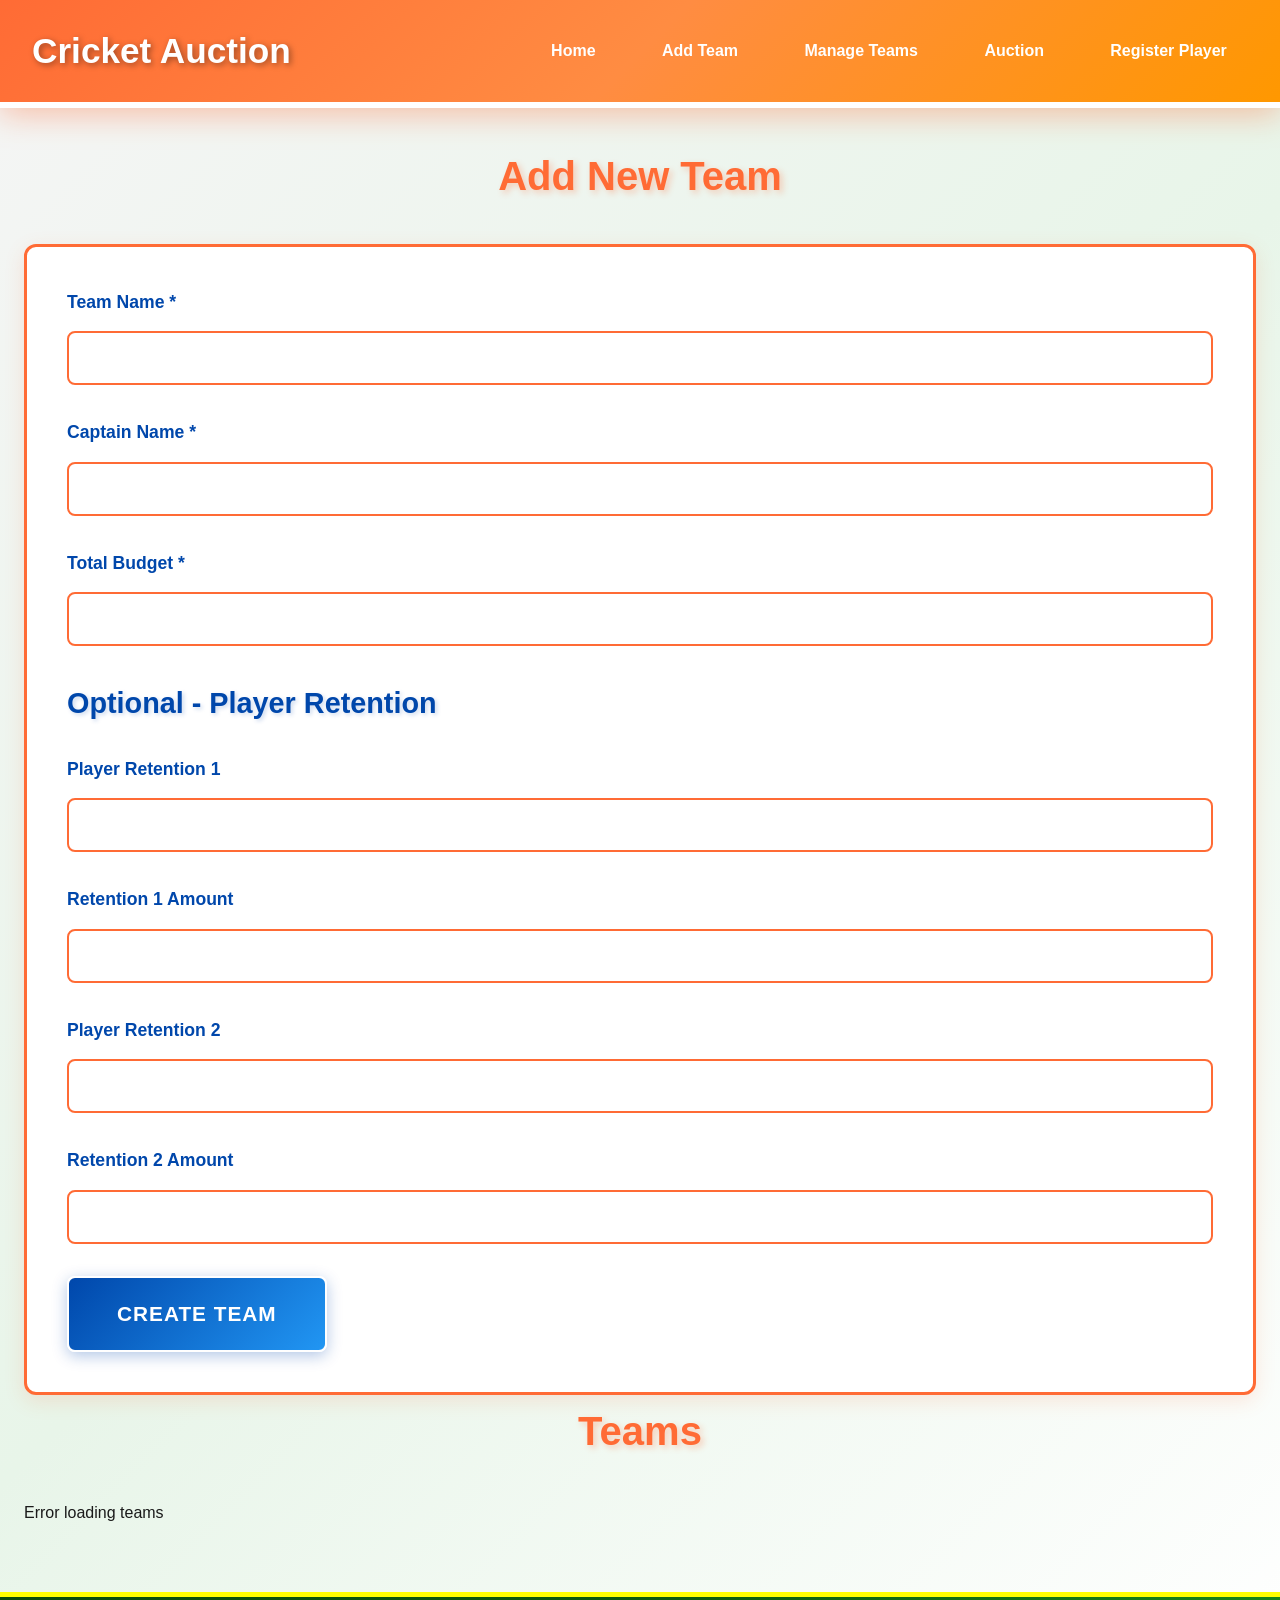
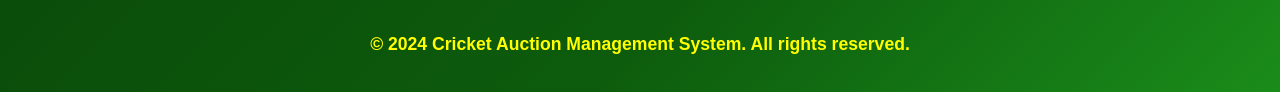
==== src/main/resources/static/add-team.html @ 5a3a16ce "commit" ====
<!DOCTYPE html>
<html lang="en">
<head>
    <meta charset="UTF-8">
    <meta name="viewport" content="width=device-width, initial-scale=1.0">
    <title>Add Team - Cricket Auction</title>
    <link rel="stylesheet" href="css/style.css">
</head>
<body>
    <nav class="navbar">
        <div class="nav-container">
            <h1 class="logo">Cricket Auction</h1>
            <ul class="nav-links">
                <li><a href="index.html">Home</a></li>
                <li><a href="add-team.html">Add Team</a></li>
                <li><a href="team-management.html">Manage Teams</a></li>
                <li><a href="auction.html">Auction</a></li>
                <li><a href="player-registration.html">Register Player</a></li>
            </ul>
        </div>
    </nav>

    <div class="container">
        <div class="form-section">
            <h2>Add New Team</h2>
            <form id="addTeamForm" class="form">
                <div class="form-group">
                    <label for="teamName">Team Name <span class="required">*</span></label>
                    <input type="text" id="teamName" name="teamName" required>
                </div>

                <div class="form-group">
                    <label for="captain">Captain Name <span class="required">*</span></label>
                    <input type="text" id="captain" name="captain" required>
                </div>

                <div class="form-group">
                    <label for="totalBudget">Total Budget <span class="required">*</span></label>
                    <input type="number" id="totalBudget" name="totalBudget" min="0" step="0.01" required>
                </div>

                <h3>Optional - Player Retention</h3>

                <div class="form-group">
                    <label for="playerRetention1">Player Retention 1</label>
                    <input type="text" id="playerRetention1" name="playerRetention1">
                </div>

                <div class="form-group">
                    <label for="playerRetention1Money">Retention 1 Amount</label>
                    <input type="number" id="playerRetention1Money" name="playerRetention1Money" min="0" step="0.01">
                </div>

                <div class="form-group">
                    <label for="playerRetention2">Player Retention 2</label>
                    <input type="text" id="playerRetention2" name="playerRetention2">
                </div>

                <div class="form-group">
                    <label for="playerRetention2Money">Retention 2 Amount</label>
                    <input type="number" id="playerRetention2Money" name="playerRetention2Money" min="0" step="0.01">
                </div>

                <button type="submit" class="btn btn-primary btn-large">Create Team</button>
            </form>

            <div id="message" class="message"></div>
        </div>

        <div class="teams-list-section">
            <h2>Teams</h2>
            <div id="teamsList" class="teams-list">
                <p>Loading teams...</p>
            </div>
        </div>
    </div>

    <footer>
        <p>&copy; 2024 Cricket Auction Management System. All rights reserved.</p>
    </footer>

    <script src="js/script.js"></script>
    <script>
        document.getElementById('addTeamForm').addEventListener('submit', async (e) => {
            e.preventDefault();

            const formData = {
                teamName: document.getElementById('teamName').value,
                captain: document.getElementById('captain').value,
                totalBudget: parseFloat(document.getElementById('totalBudget').value),
                playerRetention1: document.getElementById('playerRetention1').value || null,
                playerRetention1Money: document.getElementById('playerRetention1Money').value ?
                    parseFloat(document.getElementById('playerRetention1Money').value) : null,
                playerRetention2: document.getElementById('playerRetention2').value || null,
                playerRetention2Money: document.getElementById('playerRetention2Money').value ?
                    parseFloat(document.getElementById('playerRetention2Money').value) : null
            };

            try {
                const response = await fetch('/api/teams', {
                    method: 'POST',
                    headers: {
                        'Content-Type': 'application/json'
                    },
                    body: JSON.stringify(formData)
                });

                if (response.ok) {
                    document.getElementById('message').innerHTML =
                        '<p class="success">Team created successfully!</p>';
                    document.getElementById('addTeamForm').reset();
                    loadTeams();
                    setTimeout(() => {
                        document.getElementById('message').innerHTML = '';
                    }, 3000);
                } else {
                    const error = await response.json();
                    document.getElementById('message').innerHTML =
                        '<p class="error">Error: ' + error.message + '</p>';
                }
            } catch (error) {
                document.getElementById('message').innerHTML =
                    '<p class="error">Error: ' + error.message + '</p>';
            }
        });

        async function loadTeams() {
            try {
                const response = await fetch('/api/teams');
                const teams = await response.json();
                const teamsList = document.getElementById('teamsList');

                if (teams.length === 0) {
                    teamsList.innerHTML = '<p>No teams registered yet.</p>';
                    return;
                }

                let html = '<table class="table"><tr><th>Team Name</th><th>Captain</th><th>Budget</th><th>Remaining</th></tr>';
                teams.forEach(team => {
                    html += `<tr>
                        <td>${team.teamName}</td>
                        <td>${team.captain}</td>
                        <td>₹${team.totalBudget.toFixed(2)}</td>
                        <td>₹${team.remainingBudget.toFixed(2)}</td>
                    </tr>`;
                });
                html += '</table>';
                teamsList.innerHTML = html;
            } catch (error) {
                document.getElementById('teamsList').innerHTML = '<p class="error">Error loading teams</p>';
            }
        }

        // Load teams on page load
        loadTeams();
    </script>
</body>
</html>
---- src/main/resources/static/css/style.css ----
/* ===== CRICKET AUCTION SYSTEM - SPORTY GREEN THEME ===== */
/* Designed for Projector Display - High Contrast, Large Fonts, Vibrant Colors */

* {
    margin: 0;
    padding: 0;
    box-sizing: border-box;
}

body {
    font-family: 'Arial', 'Segoe UI', sans-serif;
    line-height: 1.8;
    color: #1a1a1a;
    background: linear-gradient(135deg, #f5f5f5 0%, #e8f5e9 50%, #ffffff 100%);
    min-height: 100vh;
}

/* ===== NAVIGATION BAR ===== */
.navbar {
    background: linear-gradient(135deg, #ff6b35 0%, #ff8c42 50%, #ff9800 100%);
    color: white;
    padding: 0;
    box-shadow: 0 6px 30px rgba(255, 107, 53, 0.4);
    position: sticky;
    top: 0;
    z-index: 100;
    border-bottom: 6px solid #ffffff;
}

.nav-container {
    display: flex;
    justify-content: space-between;
    align-items: center;
    padding: 1.2rem 2rem;
    max-width: 100%;
    width: 100%;
}

.logo {
    font-size: 2.2rem;
    font-weight: bold;
    color: white;
    text-shadow: 2px 2px 6px rgba(0, 0, 0, 0.4);
}

.nav-links {
    display: flex;
    list-style: none;
    gap: 1.5rem;
    flex-wrap: wrap;
}

.nav-links a {
    color: white;
    text-decoration: none;
    transition: all 0.3s;
    padding: 0.6rem 1.2rem;
    border: 2px solid transparent;
    font-size: 1rem;
    font-weight: bold;
    border-radius: 5px;
}

.nav-links a:hover,
.nav-links a.active {
    background: white;
    color: #ff6b35;
    border: 2px solid white;
    transform: scale(1.05);
}

.container {
    max-width: 1400px;
    margin: 2rem auto;
    padding: 0 1.5rem;
}

h2 {
    color: #ff6b35;
    margin-bottom: 2rem;
    text-align: center;
    font-size: 2.5rem;
    text-shadow: 3px 3px 6px rgba(255, 107, 53, 0.3);
    font-weight: bold;
}

h3 {
    color: #0047ab;
    margin-top: 2rem;
    margin-bottom: 1.5rem;
    font-size: 1.8rem;
    text-shadow: 2px 2px 4px rgba(0, 71, 171, 0.2);
}

h4 {
    color: #0047ab;
    font-size: 1.3rem;
}

/* ===== HERO SECTION ===== */
.hero {
    text-align: center;
    padding: 4rem 2rem;
    background: linear-gradient(135deg, #0047ab 0%, #2196f3 50%, #42a5f5 100%);
    color: white;
    border-radius: 15px;
    margin-bottom: 3rem;
    box-shadow: 0 8px 25px rgba(0, 71, 171, 0.4);
    border: 5px solid #ffffff;
}

.hero h2 {
    color: white;
    font-size: 3.5rem;
    margin-bottom: 1.5rem;
    text-shadow: 3px 3px 8px rgba(0, 0, 0, 0.5);
}

.hero p {
    font-size: 1.5rem;
    color: #ffffff;
    font-weight: bold;
    text-shadow: 2px 2px 4px rgba(0, 0, 0, 0.3);
}

.hero-image {
    max-width: 400px;
    margin-top: 2rem;
    border: 5px solid #ffff00;
    border-radius: 10px;
}

/* ===== QUICK ACTIONS ===== */
.quick-actions {
    display: grid;
    grid-template-columns: repeat(auto-fit, minmax(250px, 1fr));
    gap: 2rem;
    margin-bottom: 4rem;
}

.action-btn {
    display: flex;
    flex-direction: column;
    align-items: center;
    justify-content: center;
    padding: 2.5rem;
    border-radius: 15px;
    text-decoration: none;
    color: white;
    font-weight: bold;
    transition: all 0.4s;
    cursor: pointer;
    border: 4px solid white;
    box-shadow: 0 6px 20px rgba(0, 0, 0, 0.4);
    font-size: 1.1rem;
}

.action-btn .icon {
    font-size: 3.5rem;
    margin-bottom: 1rem;
}

.action-btn .text {
    text-align: center;
    font-size: 1.2rem;
    text-shadow: 2px 2px 4px rgba(0, 0, 0, 0.5);
}

.action-btn:hover {
    transform: translateY(-8px) scale(1.08);
    box-shadow: 0 12px 35px rgba(0, 0, 0, 0.6);
}

.btn-import {
    background: linear-gradient(135deg, #ff6b35 0%, #ff8c42 100%);
}

.btn-add {
    background: linear-gradient(135deg, #00d084 0%, #00e68f 100%);
}

.btn-register {
    background: linear-gradient(135deg, #ff1744 0%, #ff5252 100%);
}

.btn-auction {
    background: linear-gradient(135deg, #0047ab 0%, #2196f3 100%);
}

.btn-manage {
    background: linear-gradient(135deg, #7c2cbf 0%, #a855f7 100%);
}

/* ===== TEAMS OVERVIEW ===== */
.teams-overview-section {
    background: rgba(255, 255, 255, 0.98);
    padding: 2.5rem;
    border-radius: 15px;
    box-shadow: 0 8px 25px rgba(255, 107, 53, 0.2);
    margin-bottom: 3rem;
    border: 4px solid #ff6b35;
}

.section-header {
    display: flex;
    justify-content: space-between;
    align-items: center;
    margin-bottom: 2rem;
}

.section-header h2 {
    margin: 0;
}

#team-count-info {
    font-size: 1.2rem;
    color: #0047ab;
    font-weight: bold;
}

.teams-overview-grid {
    display: grid;
    grid-template-columns: repeat(auto-fill, minmax(380px, 1fr));
    gap: 2rem;
}

.team-overview-card {
    background: linear-gradient(135deg, #0047ab 0%, #2196f3 100%);
    padding: 2rem;
    border-radius: 12px;
    border-left: 6px solid #ff6b35;
    box-shadow: 0 4px 15px rgba(0, 71, 171, 0.3);
    transition: all 0.4s;
    color: white;
}

.team-overview-card:hover {
    transform: translateY(-8px);
    box-shadow: 0 8px 30px rgba(0, 71, 171, 0.5);
    border-left: 6px solid #ff8c42;
}

.team-header {
    margin-bottom: 1.5rem;
}

.team-header h3 {
    margin: 0 0 0.8rem 0;
    font-size: 1.8rem;
    color: white;
}

.team-info {
    display: flex;
    justify-content: space-between;
    font-size: 1.1rem;
    font-weight: bold;
    color: #e0f2f1;
}

.budget-info {
    color: #a8e6df;
    font-size: 1.3rem;
}

/* ===== SUMMARY STATISTICS ===== */
.summary-section {
    display: grid;
    grid-template-columns: repeat(auto-fit, minmax(280px, 1fr));
    gap: 2rem;
    margin-bottom: 3rem;
}

.stat-box {
    background: rgba(255, 255, 255, 0.98);
    padding: 2rem;
    border-radius: 12px;
    text-align: center;
    box-shadow: 0 6px 20px rgba(255, 107, 53, 0.15);
    border-top: 5px solid #ff6b35;
    transition: all 0.3s;
}

.stat-box:hover {
    transform: translateY(-5px);
    box-shadow: 0 10px 30px rgba(255, 107, 53, 0.25);
}

.stat-box h3 {
    color: #0047ab;
    margin: 0 0 1rem 0;
    font-size: 1.3rem;
}

.stat-number {
    font-size: 2.5rem;
    color: #ff6b35;
    font-weight: bold;
}

/* ===== FORMS ===== */
.form {
    background: rgba(255, 255, 255, 0.98);
    padding: 2.5rem;
    border-radius: 12px;
    box-shadow: 0 6px 20px rgba(255, 107, 53, 0.15);
    border: 3px solid #ff6b35;
}

.form-group {
    margin-bottom: 2rem;
}

.form-group label {
    display: block;
    margin-bottom: 0.8rem;
    color: #0047ab;
    font-weight: bold;
    font-size: 1.1rem;
}

.form-group input,
.form-group select,
.form-group textarea {
    width: 100%;
    padding: 1rem;
    border: 2px solid #ff6b35;
    border-radius: 8px;
    font-size: 1rem;
    font-family: inherit;
    transition: all 0.3s;
}

.form-group input:focus,
.form-group select:focus,
.form-group textarea:focus {
    outline: none;
    border-color: #0047ab;
    box-shadow: 0 0 8px rgba(0, 71, 171, 0.3);
    background: #f0f7ff;
}

/* ===== BUTTONS ===== */
.btn {
    padding: 1.2rem 2rem;
    border: none;
    border-radius: 8px;
    font-size: 1.2rem;
    font-weight: bold;
    cursor: pointer;
    transition: all 0.3s;
    text-transform: uppercase;
    letter-spacing: 1px;
}

.btn-primary {
    background: linear-gradient(135deg, #0047ab 0%, #2196f3 100%);
    color: white;
    border: 2px solid white;
    box-shadow: 0 4px 15px rgba(0, 71, 171, 0.3);
}

.btn-primary:hover {
    transform: translateY(-3px);
    box-shadow: 0 6px 25px rgba(0, 71, 171, 0.5);
    color: white;
}

.btn-secondary {
    background: linear-gradient(135deg, #ff6b35 0%, #ff8c42 100%);
    color: white;
    border: 2px solid white;
}

.btn-secondary:hover {
    transform: translateY(-3px);
    box-shadow: 0 6px 25px rgba(255, 107, 53, 0.4);
}

.btn-danger {
    background: linear-gradient(135deg, #d32f2f 0%, #ff1744 100%);
    color: white;
    border: 2px solid white;
}

.btn-danger:hover {
    transform: translateY(-3px);
    box-shadow: 0 6px 25px rgba(211, 47, 47, 0.4);
}

.btn-success {
    background: linear-gradient(135deg, #00d084 0%, #00e68f 100%);
    color: white;
}

.btn-large {
    padding: 1.5rem 3rem;
    font-size: 1.3rem;
}

/* ===== TABLES ===== */
table {
    width: 100%;
    border-collapse: collapse;
    background: rgba(255, 255, 255, 0.98);
    box-shadow: 0 4px 15px rgba(255, 107, 53, 0.15);
    border-radius: 8px;
    overflow: hidden;
    margin: 2rem 0;
}

thead {
    background: linear-gradient(135deg, #0047ab 0%, #2196f3 100%);
    color: white;
}

th {
    padding: 1.5rem;
    text-align: left;
    font-weight: bold;
    font-size: 1.1rem;
    text-transform: uppercase;
}

td {
    padding: 1.2rem;
    border-bottom: 2px solid #e8f5e9;
    font-size: 1rem;
}

tr:hover {
    background: #f0f7ff;
}

/* ===== CARDS ===== */
.card {
    background: rgba(255, 255, 255, 0.98);
    border-radius: 12px;
    box-shadow: 0 4px 15px rgba(255, 107, 53, 0.15);
    padding: 2rem;
    margin: 1.5rem 0;
    border-left: 5px solid #ff6b35;
    transition: all 0.3s;
}

.card:hover {
    transform: translateY(-5px);
    box-shadow: 0 8px 25px rgba(255, 107, 53, 0.25);
}

.card h4 {
    color: #0047ab;
    margin-bottom: 1rem;
}

/* ===== MESSAGES ===== */
.message {
    padding: 1.5rem;
    border-radius: 8px;
    margin: 1.5rem 0;
    font-size: 1.1rem;
    font-weight: bold;
    display: none;
}

.message.success {
    background: linear-gradient(135deg, #1a8c1a 0%, #22b022 100%);
    color: #ffff00;
    border-left: 5px solid #ffff00;
    display: block;
}

.message.error {
    background: linear-gradient(135deg, #d32f2f 0%, #ff1744 100%);
    color: white;
    border-left: 5px solid white;
    display: block;
}

.message.info {
    background: linear-gradient(135deg, #2196f3 0%, #42a5f5 100%);
    color: white;
    border-left: 5px solid white;
    display: block;
}

/* ===== MODALS ===== */
.modal {
    display: none;
    position: fixed;
    top: 0;
    left: 0;
    width: 100%;
    height: 100%;
    background: rgba(0, 0, 0, 0.7);
    z-index: 200;
    justify-content: center;
    align-items: center;
}

.modal.active {
    display: flex;
}

.modal-content {
    background: rgba(255, 255, 255, 0.98);
    padding: 3rem;
    border-radius: 15px;
    max-width: 600px;
    box-shadow: 0 8px 30px rgba(0, 0, 0, 0.5);
    border: 4px solid #1a8c1a;
}

.modal-content h2 {
    color: #0a4c0a;
    margin-bottom: 2rem;
}

.close-btn {
    float: right;
    font-size: 2rem;
    font-weight: bold;
    color: #0a4c0a;
    cursor: pointer;
    transition: all 0.3s;
}

.close-btn:hover {
    color: #ff6b35;
}

/* ===== STATUS BADGES ===== */
.status-badge {
    display: inline-block;
    padding: 0.8rem 1.5rem;
    border-radius: 25px;
    font-weight: bold;
    font-size: 1rem;
    text-transform: uppercase;
}

.status-REGISTERED {
    background: #2196f3;
    color: white;
}

.status-SOLD {
    background: #1a8c1a;
    color: #ffff00;
}

.status-UNSOLD {
    background: #ff6b35;
    color: white;
}

/* ===== FOOTER ===== */
footer {
    background: linear-gradient(135deg, #0a4c0a 0%, #0d5c0d 50%, #1a8c1a 100%);
    color: #ffff00;
    text-align: center;
    padding: 2rem;
    margin-top: 4rem;
    font-weight: bold;
    font-size: 1.1rem;
    border-top: 5px solid #ffff00;
}

/* ===== LOADING & HELPERS ===== */
.loading {
    text-align: center;
    font-size: 1.3rem;
    color: #0a4c0a;
    padding: 2rem;
}

.no-data {
    text-align: center;
    color: #999;
    font-size: 1.2rem;
    padding: 2rem;
}

/* ===== RESPONSIVE ===== */
@media (max-width: 768px) {
    .nav-links {
        gap: 0.8rem;
    }

    .hero h2 {
        font-size: 2rem;
    }

    .logo {
        font-size: 1.5rem;
    }

    .quick-actions {
        grid-template-columns: 1fr;
    }

    .teams-overview-grid {
        grid-template-columns: 1fr;
    }

    h2 {
        font-size: 1.8rem;
    }

    .btn-large {
        padding: 1rem 1.5rem;
        font-size: 1rem;
    }
}

/* ===== ANIMATIONS ===== */
@keyframes slideIn {
    from {
        opacity: 0;
        transform: translateY(20px);
    }
    to {
        opacity: 1;
        transform: translateY(0);
    }
}

.card,
.stat-box,
.team-overview-card {
    animation: slideIn 0.4s ease-in-out;
}

/* ===== PROGRESS BAR ===== */
.progress-bar {
    width: 100%;
    height: 40px;
    background: #e0e0e0;
    border-radius: 20px;
    overflow: hidden;
    margin: 2rem 0;
    border: 2px solid #ff6b35;
}

.progress-fill {
    height: 100%;
    background: linear-gradient(90deg, #0047ab 0%, #2196f3 100%);
    width: 0%;
    transition: width 0.3s;
}

/* ===== AUCTION PAGE SPECIFIC ===== */
.player-display {
    background: linear-gradient(135deg, #0a4c0a 0%, #1a8c1a 100%);
    color: #ffff00;
    padding: 3rem;
    border-radius: 15px;
    margin: 2rem 0;
    text-align: center;
    border: 4px solid #ffff00;
    box-shadow: 0 8px 25px rgba(0, 0, 0, 0.5);
}

.player-display h2 {
    font-size: 3rem;
    color: #ffff00;
    margin-bottom: 1.5rem;
}

.player-details {
    font-size: 1.5rem;
    line-height: 2.5;
    margin: 2rem 0;
}

.player-details p {
    color: #ffff00;
    font-weight: bold;
}

.auction-buttons {
    display: grid;
    grid-template-columns: repeat(auto-fit, minmax(250px, 1fr));
    gap: 2rem;
    margin: 3rem 0;
}

/* ===== UTILITIES ===== */
.text-center {
    text-align: center;
}

.mt-2 {
    margin-top: 2rem;
}

.mb-2 {
    margin-bottom: 2rem;
}

.pa-2 {
    padding: 2rem;
}
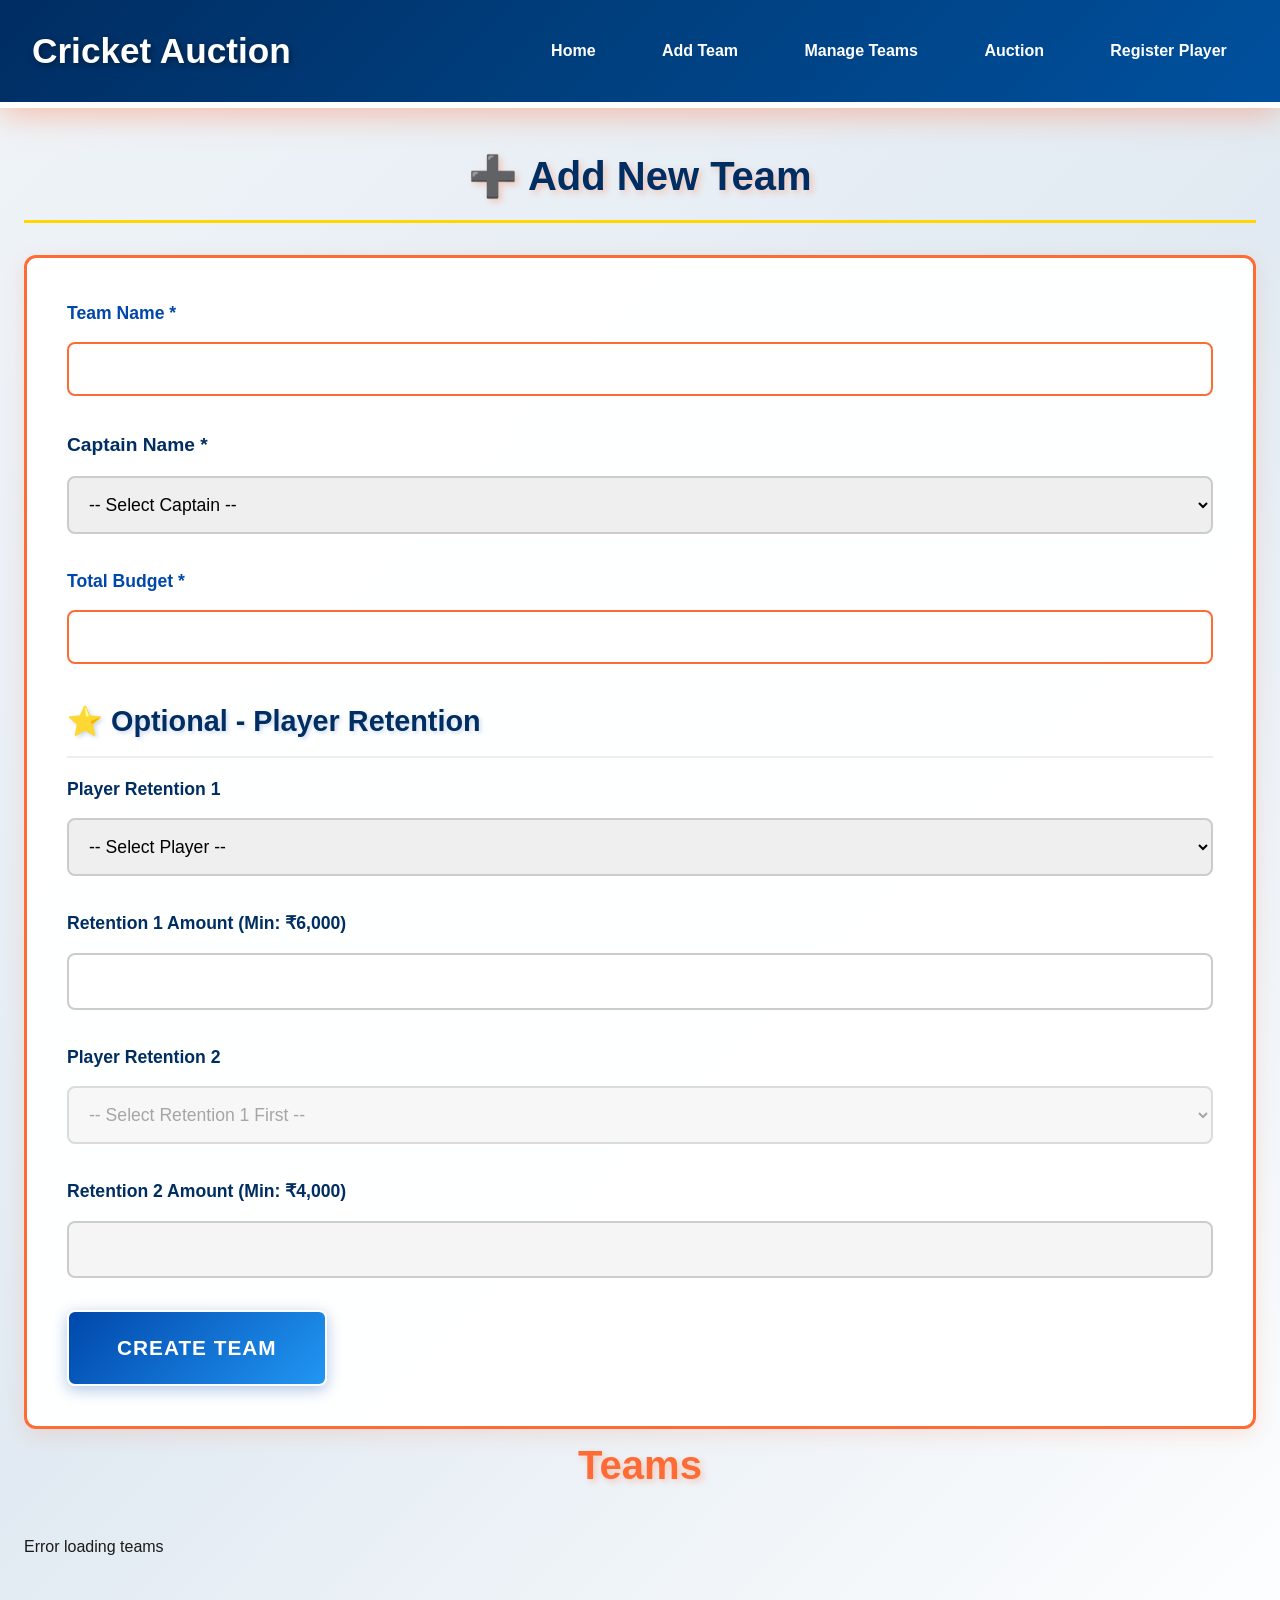
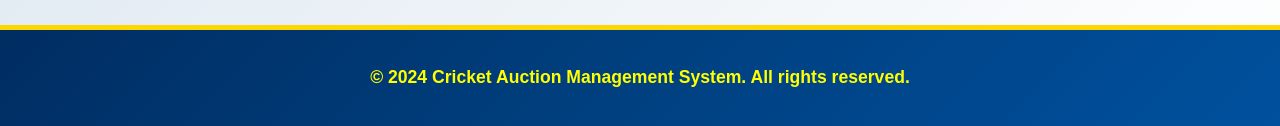
==== commit a592d8b3: "Implement the core Spring Boot auction system with new entities, services, controllers, and static w" ====
--- a/src/main/resources/static/add-team.html
+++ b/src/main/resources/static/add-team.html
@@ -21,8 +21,20 @@
     </nav>
 
     <div class="container">
-        <div class="form-section">
-            <h2>Add New Team</h2>
+        <div id="noPlayersWarning" style="display: none; background: linear-gradient(135deg, #ff416c 0%, #ff4b2b 100%); color: white; padding: 3rem; border-radius: 12px; text-align: center; margin-bottom: 2rem; box-shadow: 0 4px 15px rgba(0,0,0,0.2);">
+            <h2 style="font-size: 2.5rem; margin-bottom: 1rem;">⚠️ No Players Found</h2>
+            <p style="font-size: 1.5rem; margin-bottom: 2rem;">You must upload players via CSV before you can create a team and assign a captain or retained players.</p>
+            <a href="player-registration.html" class="btn btn-primary" style="font-size: 1.5rem; padding: 1rem 2rem; background: #FFD700; color: #002D62;">📥 Upload CSV Now</a>
+        </div>
+
+        <div id="auctionNotLiveWarning" style="display: none; background: linear-gradient(135deg, #FF8C00 0%, #FF4500 100%); color: white; padding: 3rem; border-radius: 12px; text-align: center; margin-bottom: 2rem; box-shadow: 0 4px 15px rgba(0,0,0,0.2);">
+            <h2 style="font-size: 2.5rem; margin-bottom: 1rem;">⚠️ Auction Not Live</h2>
+            <p style="font-size: 1.5rem; margin-bottom: 2rem;">Teams can only be created after the auction has started. Please go to the Live Auction section and initialize the auction first.</p>
+            <a href="auction.html" class="btn btn-primary" style="font-size: 1.5rem; padding: 1rem 2rem; background: #002D62; color: #FFF;">▶ Go to Live Auction</a>
+        </div>
+
+        <div class="form-section" id="teamFormSection">
+            <h2 style="font-size: 2.5rem; color: #002D62; border-bottom: 3px solid #FFD700; padding-bottom: 0.5rem; margin-bottom: 2rem;">➕ Add New Team</h2>
             <form id="addTeamForm" class="form">
                 <div class="form-group">
                     <label for="teamName">Team Name <span class="required">*</span></label>
@@ -30,8 +42,10 @@
                 </div>
 
                 <div class="form-group">
-                    <label for="captain">Captain Name <span class="required">*</span></label>
-                    <input type="text" id="captain" name="captain" required>
+                    <label for="captain" style="font-size: 1.2rem; font-weight: bold; color: #002D62;">Captain Name <span class="required">*</span></label>
+                    <select id="captain" name="captain" required style="width: 100%; padding: 1rem; border-radius: 8px; border: 2px solid #ccc; font-size: 1.1rem;">
+                        <option value="">-- Select Captain --</option>
+                    </select>
                 </div>
 
                 <div class="form-group">
@@ -39,26 +53,30 @@
                     <input type="number" id="totalBudget" name="totalBudget" min="0" step="0.01" required>
                 </div>
 
-                <h3>Optional - Player Retention</h3>
-
-                <div class="form-group">
-                    <label for="playerRetention1">Player Retention 1</label>
-                    <input type="text" id="playerRetention1" name="playerRetention1">
-                </div>
-
-                <div class="form-group">
-                    <label for="playerRetention1Money">Retention 1 Amount</label>
-                    <input type="number" id="playerRetention1Money" name="playerRetention1Money" min="0" step="0.01">
-                </div>
-
-                <div class="form-group">
-                    <label for="playerRetention2">Player Retention 2</label>
-                    <input type="text" id="playerRetention2" name="playerRetention2">
-                </div>
-
-                <div class="form-group">
-                    <label for="playerRetention2Money">Retention 2 Amount</label>
-                    <input type="number" id="playerRetention2Money" name="playerRetention2Money" min="0" step="0.01">
+                <h3 style="font-size: 1.8rem; color: #002D62; margin: 2rem 0 1rem 0; padding-bottom: 0.5rem; border-bottom: 2px solid #eee;">⭐ Optional - Player Retention</h3>
+
+                <div class="form-group">
+                    <label for="playerRetention1" style="font-weight: bold; color: #002D62;">Player Retention 1</label>
+                    <select id="playerRetention1" name="playerRetention1" style="width: 100%; padding: 1rem; border-radius: 8px; border: 2px solid #ccc; font-size: 1.1rem;">
+                        <option value="">-- Select Player --</option>
+                    </select>
+                </div>
+
+                <div class="form-group">
+                    <label for="playerRetention1Money" style="font-weight: bold; color: #002D62;">Retention 1 Amount (Min: ₹6,000)</label>
+                    <input type="number" id="playerRetention1Money" name="playerRetention1Money" min="6000" step="1" style="width: 100%; padding: 1rem; border-radius: 8px; border: 2px solid #ccc; font-size: 1.1rem;">
+                </div>
+
+                <div class="form-group">
+                    <label for="playerRetention2" style="font-weight: bold; color: #002D62;">Player Retention 2</label>
+                    <select id="playerRetention2" name="playerRetention2" disabled style="width: 100%; padding: 1rem; border-radius: 8px; border: 2px solid #ccc; font-size: 1.1rem; background: #f5f5f5;">
+                        <option value="">-- Select Retention 1 First --</option>
+                    </select>
+                </div>
+
+                <div class="form-group">
+                    <label for="playerRetention2Money" style="font-weight: bold; color: #002D62;">Retention 2 Amount (Min: ₹4,000)</label>
+                    <input type="number" id="playerRetention2Money" name="playerRetention2Money" min="4000" step="1" disabled style="width: 100%; padding: 1rem; border-radius: 8px; border: 2px solid #ccc; font-size: 1.1rem; background: #f5f5f5;">
                 </div>
 
                 <button type="submit" class="btn btn-primary btn-large">Create Team</button>
@@ -81,6 +99,78 @@
 
     <script src="js/script.js"></script>
     <script>
+        let registeredPlayers = [];
+
+        async function initAddTeam() {
+            try {
+                // Check if auction is live first
+                const statusRes = await fetch('/api/auction/status');
+                const status = await statusRes.json();
+                
+                if (!status.auctionActive) {
+                    document.getElementById('auctionNotLiveWarning').style.display = 'block';
+                    document.getElementById('teamFormSection').style.display = 'none';
+                    return; // Stop further initialization
+                }
+
+                const response = await fetch('/api/players');
+                const players = await response.json();
+                
+                // Filter registered players (or potentially unsold if they can be retained before auction)
+                registeredPlayers = players.filter(p => p.status === 'REGISTERED');
+
+                if (registeredPlayers.length === 0) {
+                    document.getElementById('noPlayersWarning').style.display = 'block';
+                    document.getElementById('teamFormSection').style.display = 'none';
+                } else {
+                    populatePlayerSelects();
+                    setupRetentionLogic();
+                }
+            } catch (error) {
+                console.error("Error loading initial data:", error);
+            }
+        }
+
+        function populatePlayerSelects() {
+            const captainSelect = document.getElementById('captain');
+            const ret1Select = document.getElementById('playerRetention1');
+            const ret2Select = document.getElementById('playerRetention2');
+
+            const optionsHTML = '<option value="">-- Select Player --</option>' + 
+                registeredPlayers.map(p => `<option value="${p.playerName}">${p.playerName} (${p.role})</option>`).join('');
+
+            captainSelect.innerHTML = optionsHTML;
+            ret1Select.innerHTML = optionsHTML;
+            ret2Select.innerHTML = '<option value="">-- Select Retention 1 First --</option>';
+        }
+
+        function setupRetentionLogic() {
+            const ret1Select = document.getElementById('playerRetention1');
+            const ret2Select = document.getElementById('playerRetention2');
+            const ret2Money = document.getElementById('playerRetention2Money');
+
+            ret1Select.addEventListener('change', () => {
+                if (ret1Select.value) {
+                    ret2Select.disabled = false;
+                    ret2Money.disabled = false;
+                    ret2Select.style.background = '#fff';
+                    ret2Money.style.background = '#fff';
+                    
+                    const optionsHTML = '<option value="">-- Select Player --</option>' + 
+                        registeredPlayers.filter(p => p.playerName !== ret1Select.value)
+                        .map(p => `<option value="${p.playerName}">${p.playerName} (${p.role})</option>`).join('');
+                    ret2Select.innerHTML = optionsHTML;
+                } else {
+                    ret2Select.disabled = true;
+                    ret2Money.disabled = true;
+                    ret2Select.style.background = '#f5f5f5';
+                    ret2Money.style.background = '#f5f5f5';
+                    ret2Select.innerHTML = '<option value="">-- Select Retention 1 First --</option>';
+                    ret2Select.value = '';
+                    ret2Money.value = '';
+                }
+            });
+        }
         document.getElementById('addTeamForm').addEventListener('submit', async (e) => {
             e.preventDefault();
 
@@ -151,8 +241,9 @@
             }
         }
 
-        // Load teams on page load
+        // Load teams and initialize on page load
         loadTeams();
+        initAddTeam();
     </script>
 </body>
 </html>
--- a/src/main/resources/static/css/style.css
+++ b/src/main/resources/static/css/style.css
@@ -11,13 +11,13 @@
     font-family: 'Arial', 'Segoe UI', sans-serif;
     line-height: 1.8;
     color: #1a1a1a;
-    background: linear-gradient(135deg, #f5f5f5 0%, #e8f5e9 50%, #ffffff 100%);
+    background: linear-gradient(135deg, #f0f4f8 0%, #e1eaf2 50%, #ffffff 100%);
     min-height: 100vh;
 }
 
 /* ===== NAVIGATION BAR ===== */
 .navbar {
-    background: linear-gradient(135deg, #ff6b35 0%, #ff8c42 50%, #ff9800 100%);
+    background: linear-gradient(135deg, #002D62 0%, #004080 50%, #00509E 100%);
     color: white;
     padding: 0;
     box-shadow: 0 6px 30px rgba(255, 107, 53, 0.4);
@@ -64,7 +64,7 @@
 .nav-links a:hover,
 .nav-links a.active {
     background: white;
-    color: #ff6b35;
+    color: #FFD700;
     border: 2px solid white;
     transform: scale(1.05);
 }
@@ -176,7 +176,7 @@
 }
 
 .btn-add {
-    background: linear-gradient(135deg, #00d084 0%, #00e68f 100%);
+    background: linear-gradient(135deg, #4A90E2 0%, #5CBAFF 100%);
 }
 
 .btn-register {
@@ -389,13 +389,19 @@
 }
 
 .btn-success {
-    background: linear-gradient(135deg, #00d084 0%, #00e68f 100%);
-    color: white;
+    background: linear-gradient(135deg, #FFD700 0%, #FFA500 100%);
+    color: #002D62;
 }
 
 .btn-large {
     padding: 1.5rem 3rem;
     font-size: 1.3rem;
+}
+
+.btn-small {
+    padding: 0.6rem 1rem;
+    font-size: 0.9rem;
+    border-radius: 6px;
 }
 
 /* ===== TABLES ===== */
@@ -464,9 +470,9 @@
 }
 
 .message.success {
-    background: linear-gradient(135deg, #1a8c1a 0%, #22b022 100%);
-    color: #ffff00;
-    border-left: 5px solid #ffff00;
+    background: linear-gradient(135deg, #FFD700 0%, #FFA500 100%);
+    color: #002D62;
+    border-left: 5px solid #002D62;
     display: block;
 }
 
@@ -506,13 +512,16 @@
     background: rgba(255, 255, 255, 0.98);
     padding: 3rem;
     border-radius: 15px;
-    max-width: 600px;
+    max-width: 900px;
+    width: 90%;
+    max-height: 90vh;
+    overflow-y: auto;
     box-shadow: 0 8px 30px rgba(0, 0, 0, 0.5);
-    border: 4px solid #1a8c1a;
+    border: 4px solid #002D62;
 }
 
 .modal-content h2 {
-    color: #0a4c0a;
+    color: #002D62;
     margin-bottom: 2rem;
 }
 
@@ -520,7 +529,7 @@
     float: right;
     font-size: 2rem;
     font-weight: bold;
-    color: #0a4c0a;
+    color: #002D62;
     cursor: pointer;
     transition: all 0.3s;
 }
@@ -545,8 +554,8 @@
 }
 
 .status-SOLD {
-    background: #1a8c1a;
-    color: #ffff00;
+    background: #FFD700;
+    color: #002D62;
 }
 
 .status-UNSOLD {
@@ -556,21 +565,21 @@
 
 /* ===== FOOTER ===== */
 footer {
-    background: linear-gradient(135deg, #0a4c0a 0%, #0d5c0d 50%, #1a8c1a 100%);
+    background: linear-gradient(135deg, #002D62 0%, #004080 50%, #00509E 100%);
     color: #ffff00;
     text-align: center;
     padding: 2rem;
     margin-top: 4rem;
     font-weight: bold;
     font-size: 1.1rem;
-    border-top: 5px solid #ffff00;
+    border-top: 5px solid #FFD700;
 }
 
 /* ===== LOADING & HELPERS ===== */
 .loading {
     text-align: center;
     font-size: 1.3rem;
-    color: #0a4c0a;
+    color: #002D62;
     padding: 2rem;
 }
 
@@ -651,13 +660,13 @@
 
 /* ===== AUCTION PAGE SPECIFIC ===== */
 .player-display {
-    background: linear-gradient(135deg, #0a4c0a 0%, #1a8c1a 100%);
+    background: linear-gradient(135deg, #002D62 0%, #004080 100%);
     color: #ffff00;
     padding: 3rem;
     border-radius: 15px;
     margin: 2rem 0;
     text-align: center;
-    border: 4px solid #ffff00;
+    border: 4px solid #FFD700;
     box-shadow: 0 8px 25px rgba(0, 0, 0, 0.5);
 }
 
